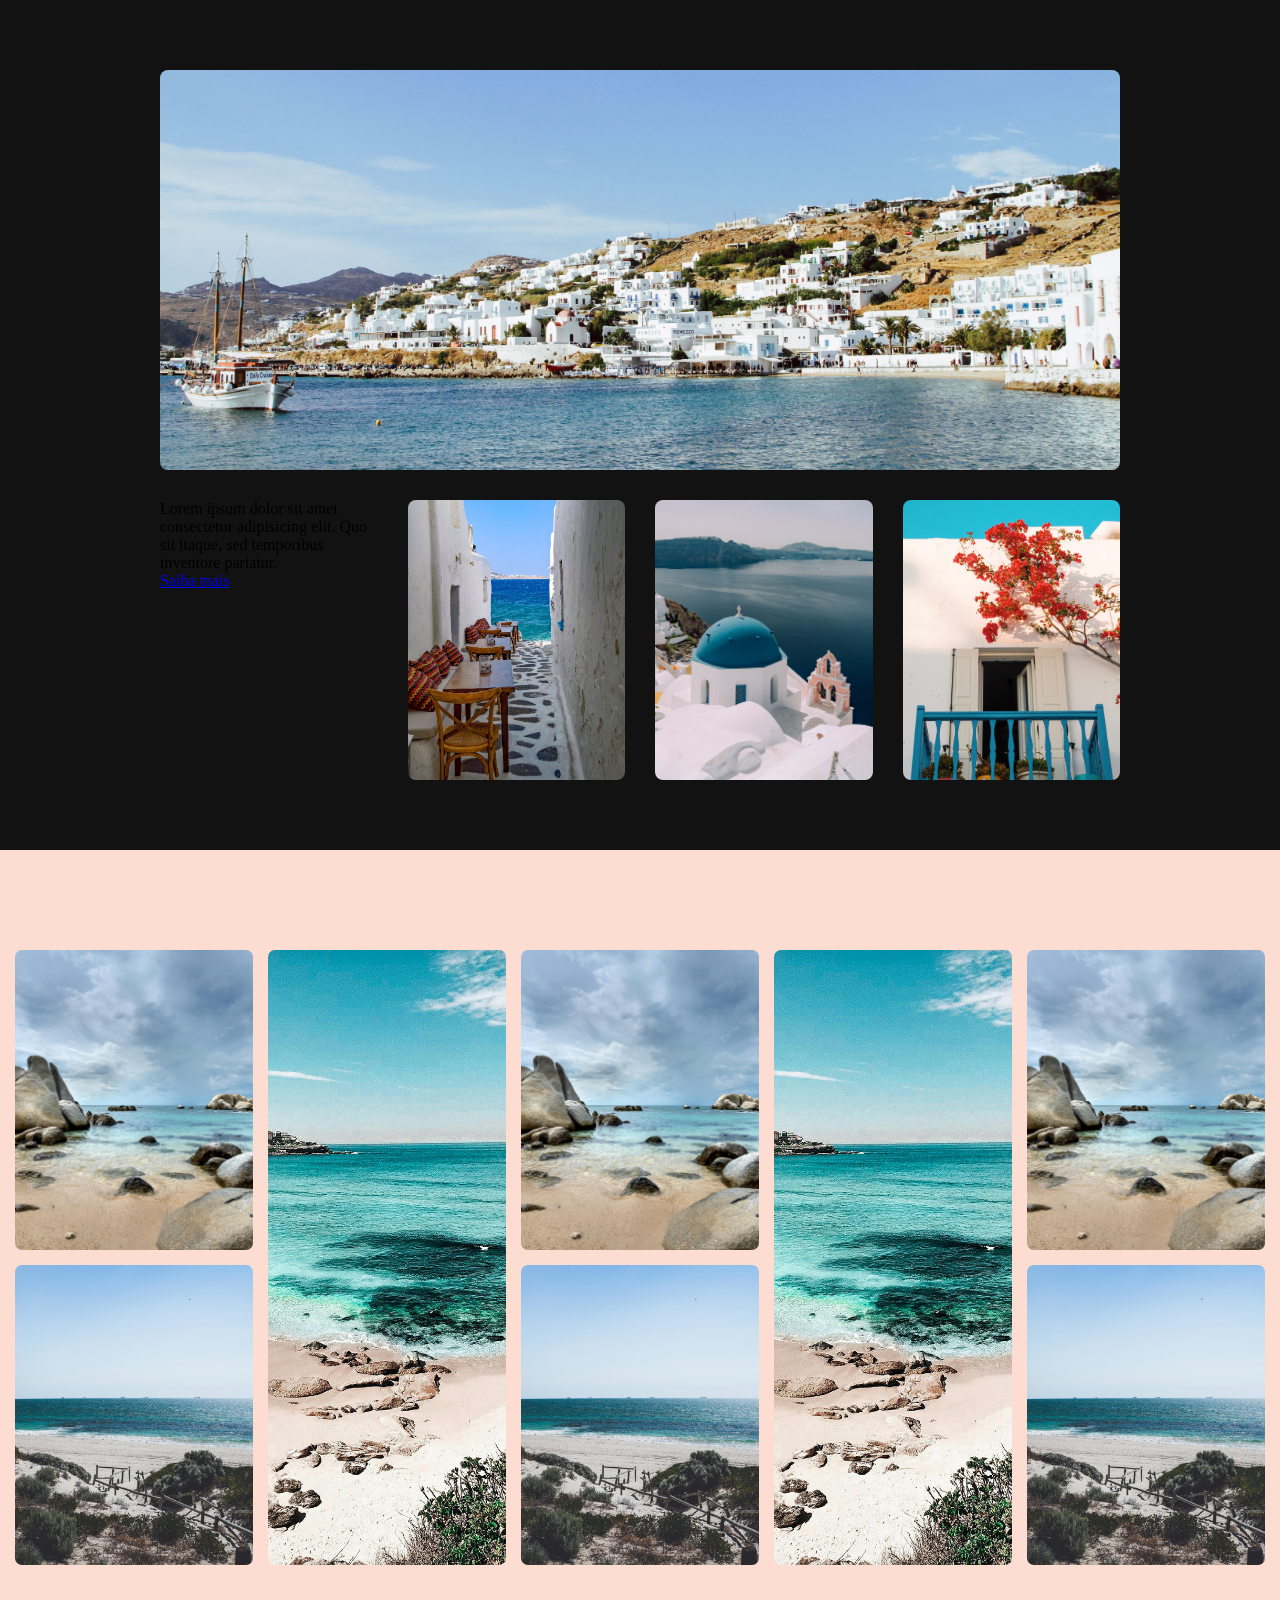
==== index.html @ 22b942a9 "fix: Correção das pastas" ====
<!DOCTYPE html>
<html lang="en">

<head>
    <meta charset="UTF-8">
    <meta name="viewport" content="width=device-width, initial-scale=1.0">
    <link rel="stylesheet" href="style.css">
    <link rel="stylesheet" href="page.css">
    <title>Document</title>
</head>

<body>
    <header class="cabecalho"> </header>

    <section class="container principal">
        <div class="principal__container">
            <img class="principal-1" src="./images/banner/01.jpg" alt="paisagem mar">
            <div class="galeria__texto">
                <p>Lorem ipsum dolor sit amet consectetur adipisicing elit. Quo sit itaque, sed temporibus inventore
                    pariatur.</p>
                <a class="botao" href="#">Saiba mais</a>
            </div>
            <img class="principal-2" src="./images/banner/04.jpg" alt="paisagem praia">
            <img class="principal-3" src="./images/banner/03.jpg" alt="paisagem litoral">
            <img class="principal-4" src="./images/banner/02.jpg" alt="paisagem fachada">
        </div>
    </section>


    <section class="sea">
        <img src="./images/sea/sea-01.jpg" class="img sea-1" alt="Praia com pedras">
        <img src="./images/sea/sea-02.jpg" class="img sea-2" alt="Praia com caminho">
        <img src="./images/sea/sea-03.jpg" class="img sea-3" alt="Praia alta">
        <img src="./images/sea/sea-01.jpg" class="img sea-1" alt="Praia com pedras">
        <img src="./images/sea/sea-02.jpg" class="img sea-2" alt="Praia com caminho">
        <img src="./images/sea/sea-03.jpg" class="img sea-3" alt="Praia alta">
        <img src="./images/sea/sea-01.jpg" class="img sea-1" alt="Praia com pedras">
        <img src="./images/sea/sea-02.jpg" class="img sea-2" alt="Praia com caminho">
    </section>

</body>

</html>
---- style.css ----
@import url('https://fonts.googleapis.com/css2?family=Poppins:ital,wght@0,100;0,200;0,300;0,400;0,500;0,600;0,700;0,800;0,900;1,100;1,200;1,300;1,400;1,500;1,600;1,700;1,800;1,900&display=swap');

:root {
    --fonte-primaria: "Poppins", sans-serif;
    --cor-fundo-principal: #121212;
    --cor-fundo-alternativo: #fff3ef;
    --cor-botao: #b4aaa3;
    --cor-hover: #796c63;
}

* {
    padding: 0;
    margin: 0;
}

.principal-1 { grid-area: a; }
.principal-2 { grid-area: b; }
.principal-3 { grid-area: c; }
.principal-4 { grid-area: d; }
.galeria__texto { grid-area: e; }

.principal__container {
    box-sizing: border-box;
    background-color: var(--cor-fundo-principal);
    display: grid;
    grid-template-columns: repeat(4, 1fr);
    grid-template-rows: 400px 280px;
    padding: 70px 160px;
    gap: 30px;
    grid-template-areas:
    "a a a a"
    "e b c d";

    img {
        width: 100%;
        height: 100%;
        object-fit: cover;
        border-radius: 8px;
    }
}
---- page.css ----
.sea {
    background-color: #fdddd2;
    padding: 100px 15px;
    display: grid;
    gap: 15px;
    grid-template-rows: repeat(2, 300px);
    grid-template-columns: repeat(auto-fit, minmax(200px, 1fr));
}

.sea-1 { grid-row: 1/2; }
.sea-2 { grid-row: 2/3; }
.sea-3 { grid-row: 1/3; }

.sea .img { border-radius: 7px;
    width: 100%;
    height: 100%;
    object-fit: cover;
}
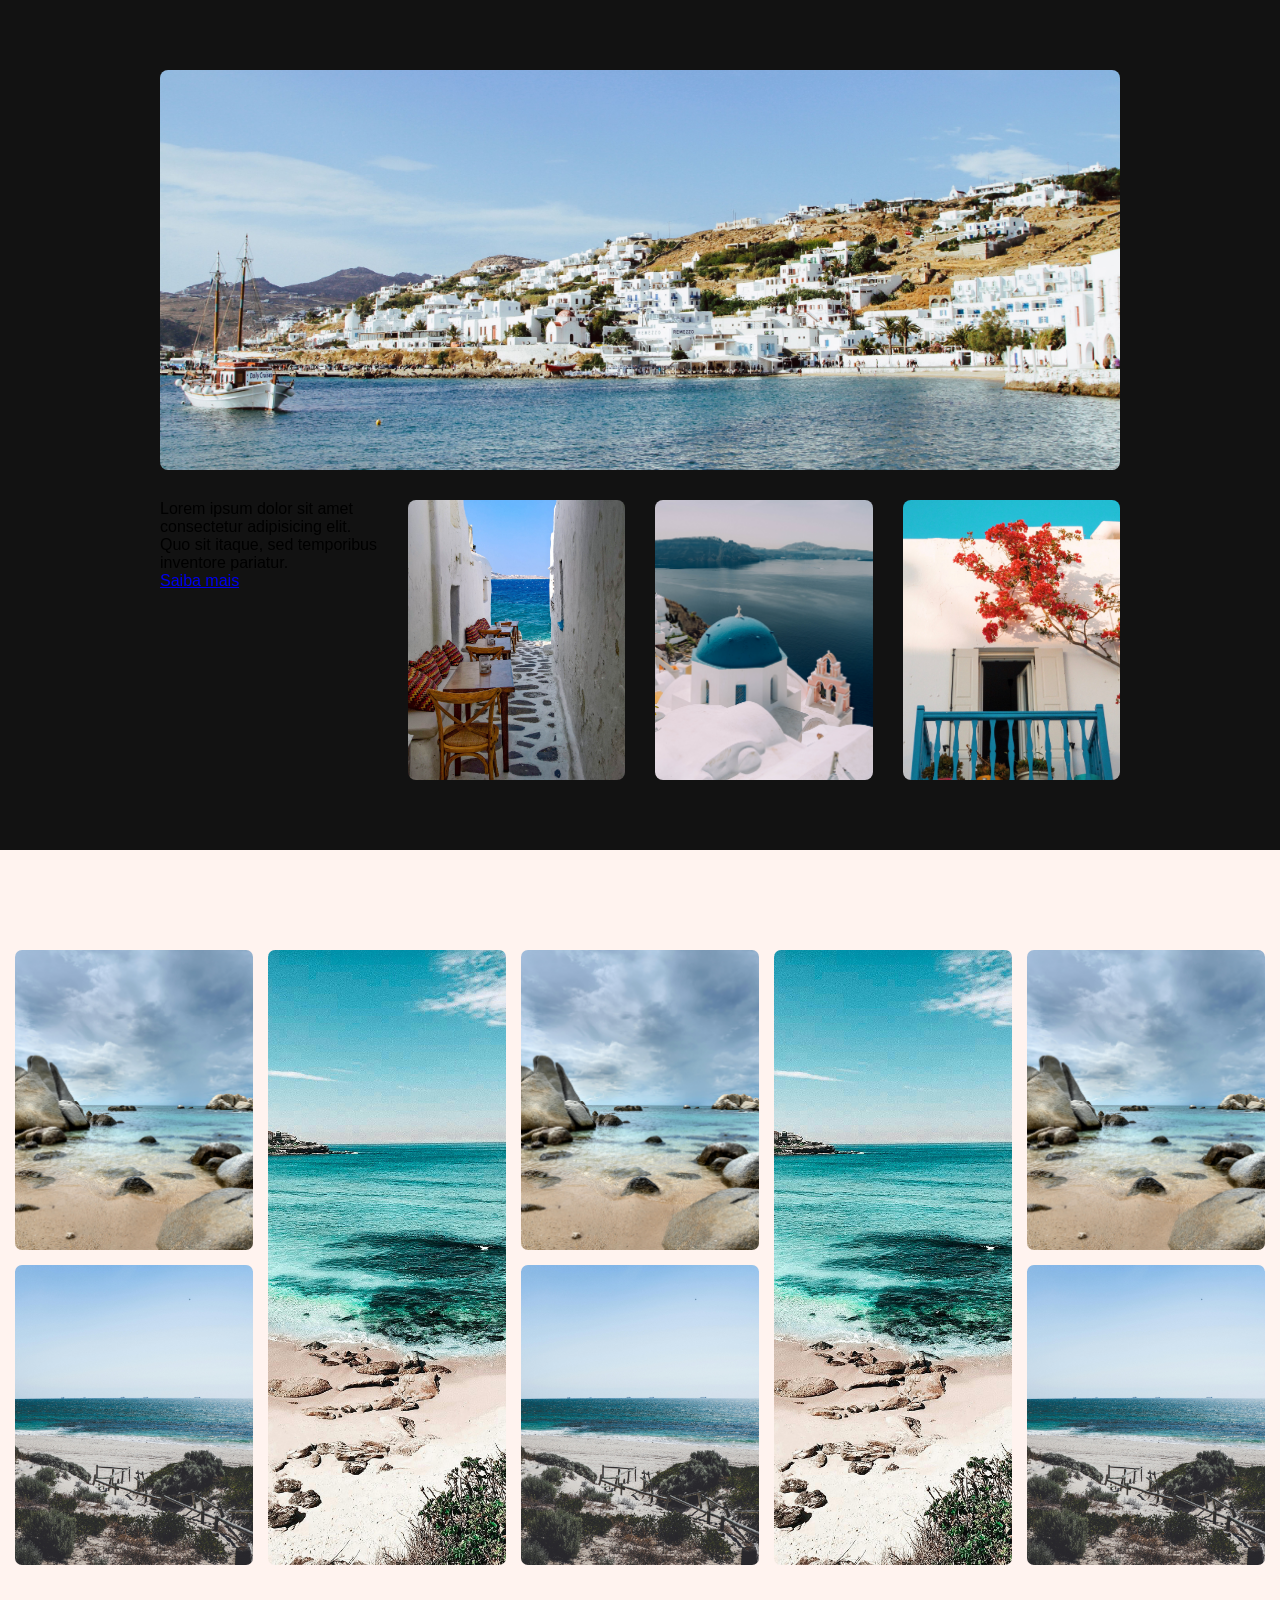
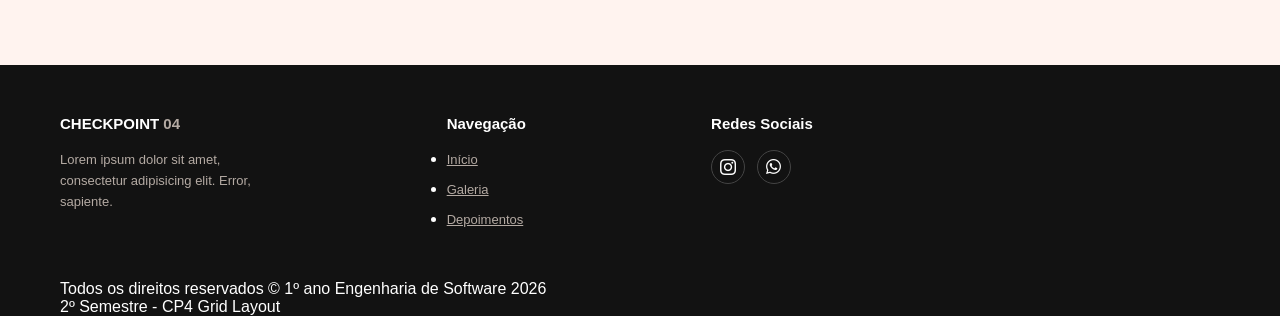
==== commit d278d864: "Commit footer" ====
--- a/index.html
+++ b/index.html
@@ -4,8 +4,9 @@
 <head>
     <meta charset="UTF-8">
     <meta name="viewport" content="width=device-width, initial-scale=1.0">
-    <link rel="stylesheet" href="style.css">
-    <link rel="stylesheet" href="page.css">
+    <link rel="stylesheet" href="./css/style.css">
+    <link rel="stylesheet" href="./css/page.css">
+    <link rel="stylesheet" href="./css/footer.css">
     <title>Document</title>
 </head>
 
@@ -38,6 +39,41 @@
         <img src="./images/sea/sea-02.jpg" class="img sea-2" alt="Praia com caminho">
     </section>
 
+    <footer>
+        <div class="footer-grid">
+            <div class="footer-column">
+                <h3>CHECKPOINT <span>04</span></h3>
+                <p>Lorem ipsum dolor sit amet, consectetur adipisicing elit. Error, sapiente.</p>
+            </div>
+
+            <div class="footer-column">
+                <h4>Navegação</h4>
+                <ul>
+                    <li><a href="#">Início</a></li>
+                    <li><a href="#">Galeria</a></li>
+                    <li><a href="#">Depoimentos</a></li>
+                </ul>
+            </div>
+
+            <div class="footer-column">
+                <h4>Redes Sociais</h4>
+                <div class="icons">
+                    <a href="#" aria-label="Instagram">
+                        <img src="./images/instagram.png" alt="Instagram">
+                    </a>
+                    <a href="#" aria-label="WhatsApp">
+                        <img src="./images/whatsapp.png" alt="WhatsApp">
+                    </a>
+                </div>
+            </div>
+        </div>
+
+        <div class="footer-direitos">
+            <p>Todos os direitos reservados &copy; 1º ano Engenharia de Software 2026</p>
+            <p>2º Semestre - CP4 Grid Layout</p>
+        </div>
+    </footer>
+
 </body>
 
 </html>
--- a/css/style.css
+++ b/css/style.css
@@ -0,0 +1,40 @@
+@import url('https://fonts.googleapis.com/css2?family=Poppins:ital,wght@0,100;0,200;0,300;0,400;0,500;0,600;0,700;0,800;0,900;1,100;1,200;1,300;1,400;1,500;1,600;1,700;1,800;1,900&display=swap');
+
+:root {
+    --fonte-primaria: "Poppins", sans-serif;
+    --cor-fundo-principal: #121212;
+    --cor-fundo-alternativo: #fff3ef;
+    --cor-botao: #b4aaa3;
+    --cor-hover: #796c63;
+}
+
+* {
+    padding: 0;
+    margin: 0;
+}
+
+.principal-1 { grid-area: a; }
+.principal-2 { grid-area: b; }
+.principal-3 { grid-area: c; }
+.principal-4 { grid-area: d; }
+.galeria__texto { grid-area: e; }
+
+.principal__container {
+    box-sizing: border-box;
+    background-color: var(--cor-fundo-principal);
+    display: grid;
+    grid-template-columns: repeat(4, 1fr);
+    grid-template-rows: 400px 280px;
+    padding: 70px 160px;
+    gap: 30px;
+    grid-template-areas:
+    "a a a a"
+    "e b c d";
+
+    img {
+        width: 100%;
+        height: 100%;
+        object-fit: cover;
+        border-radius: 8px;
+    }
+}
--- a/css/page.css
+++ b/css/page.css
@@ -0,0 +1,18 @@
+.sea {
+    background-color: #fff3ef;
+    padding: 100px 15px;
+    display: grid;
+    gap: 15px;
+    grid-template-rows: repeat(2, 300px);
+    grid-template-columns: repeat(auto-fit, minmax(200px, 1fr));
+}
+
+.sea-1 { grid-row: 1/2; }
+.sea-2 { grid-row: 2/3; }
+.sea-3 { grid-row: 1/3; }
+
+.sea .img { border-radius: 7px;
+    width: 100%;
+    height: 100%;
+    object-fit: cover;
+}
--- a/css/footer.css
+++ b/css/footer.css
@@ -0,0 +1,92 @@
+@import url('https://fonts.googleapis.com/css2?family=Poppins:ital,wght@0,100;0,200;0,300;0,400;0,500;0,600;0,700;0,800;0,900;1,100;1,200;1,300;1,400;1,500;1,600;1,700;1,800;1,900&display=swap');
+
+:root {
+    --fonte-primaria: "Poppins", sans-serif;
+    --cor-fundo-principal: #121212;
+    --cor-fundo-alternativo: #fff3ef;
+    --cor-botao: #b4aaa3;
+    --cor-hover: #796c63;
+}
+
+* {
+    margin: 0;
+    padding: 0;
+    box-sizing: border-box;
+    font-family: 'Poppins', 'Arial', sans-serif;
+}
+
+footer {
+    background-color: #121212;
+    color: #ffffff;
+    padding: 50px 60px 0 60px;
+}
+
+.footer-grid {
+    display: grid;
+    grid-template-columns: 1.5fr 1fr 1fr 1fr;
+    gap: 20px;
+    padding-bottom: 40px;
+}
+
+.footer-column h3, .footer-column h4 {
+    font-size: 15px;
+    font-weight: 600;
+    margin-bottom: 18px;
+}
+
+.footer-column h3 span {
+    color: #b4aaa3;
+    font-weight: 600;
+}
+
+.footer-column p {
+    font-size: 13px;
+    line-height: 1.6;
+    color: #b4aaa3;
+    max-width: 220px;
+}
+
+.footer-column ul li {
+    margin-bottom: 12px;
+}
+
+.footer-column ul li a {
+    color: #b4aaa3;
+    font-size: 13px;
+    transition: color 0.2s ease;
+}
+
+.footer-column ul li a:hover {
+    color: #ffffff;
+}
+
+.footer-column .contato-info {
+    font-size: 13px;
+    color: #b4aaa3;
+    line-height: 1.8;
+}
+
+.icons {
+    display: flex;
+    gap: 12px;
+}
+
+.icons a {
+    width: 34px;
+    height: 34px;
+    border-radius: 50%;
+    border: 1px solid #444;
+    display: flex;
+    align-items: center;
+    justify-content: center;
+}
+
+.icons a:hover {
+    border-color: #b4aaa3;
+    background-color: rgba(201, 154, 108, 0.1);
+}
+
+.icons img {
+    width: 16px;
+    height: 16px;
+}
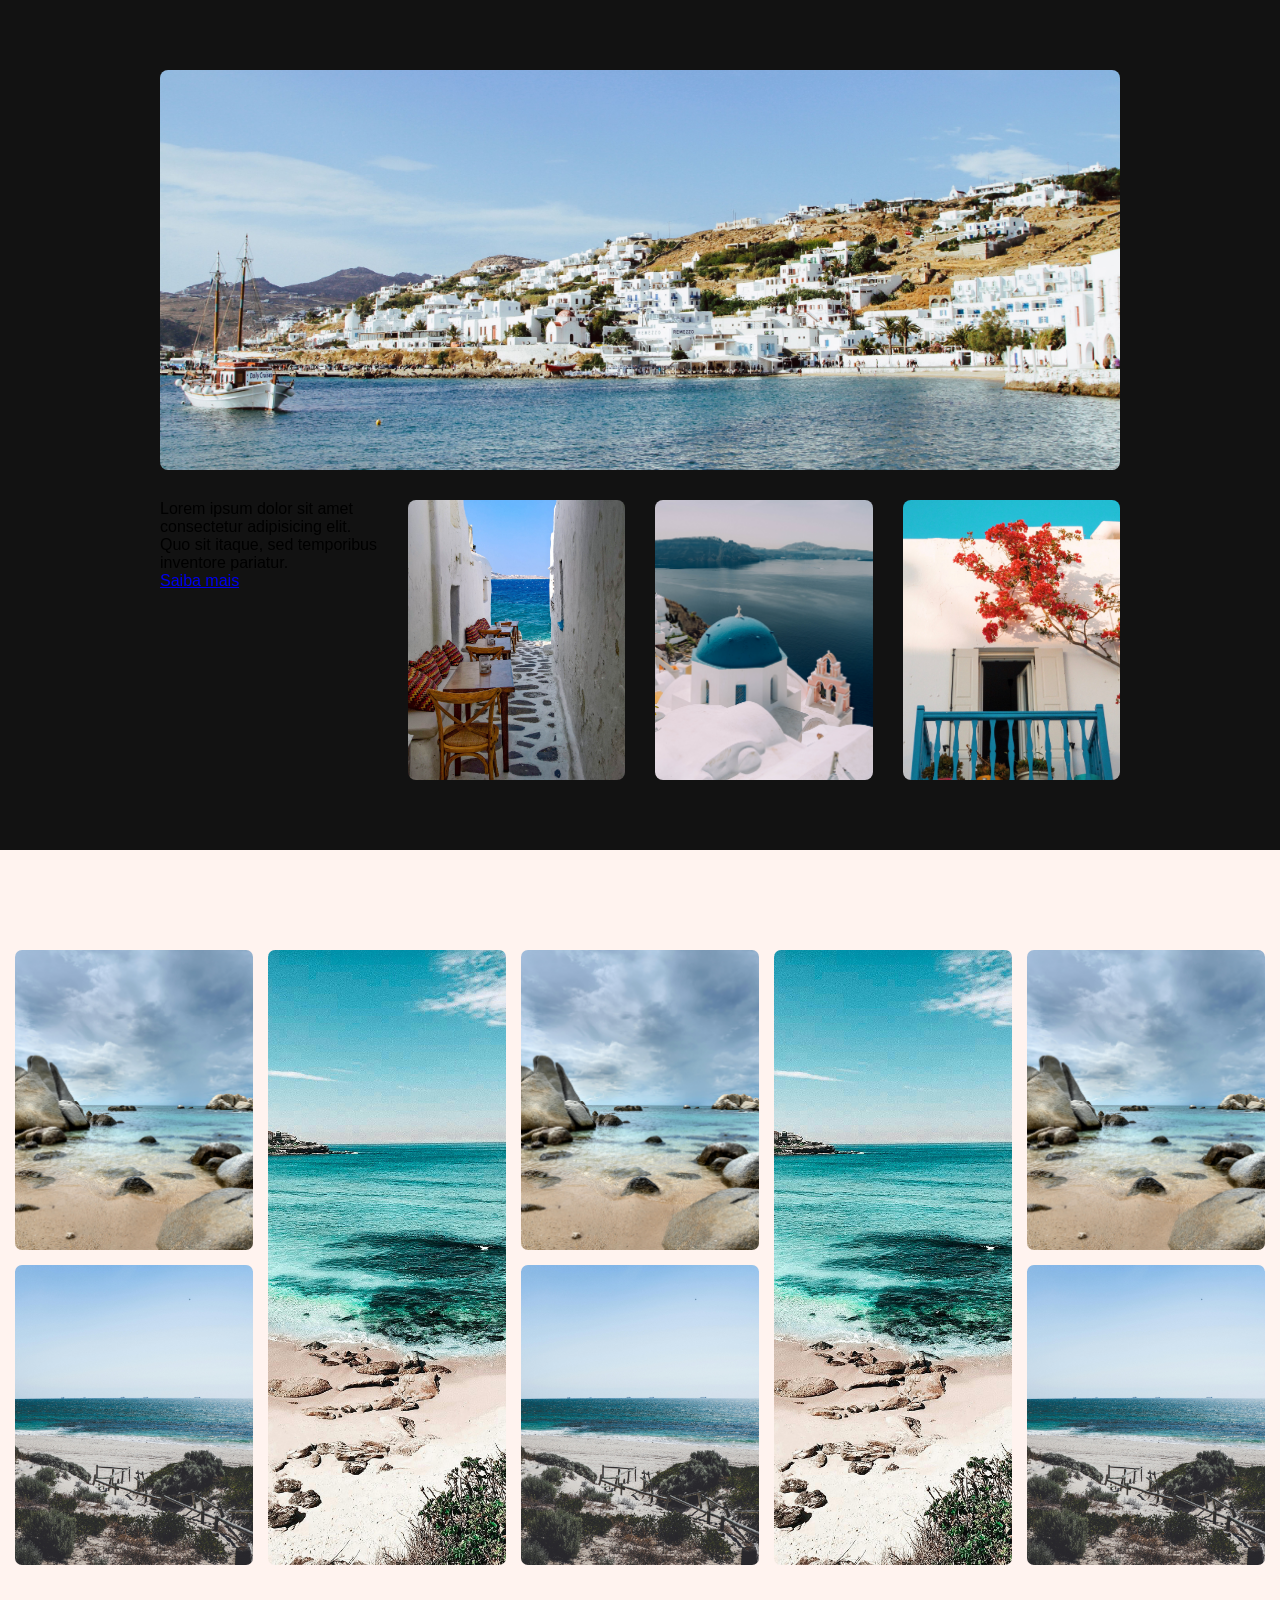
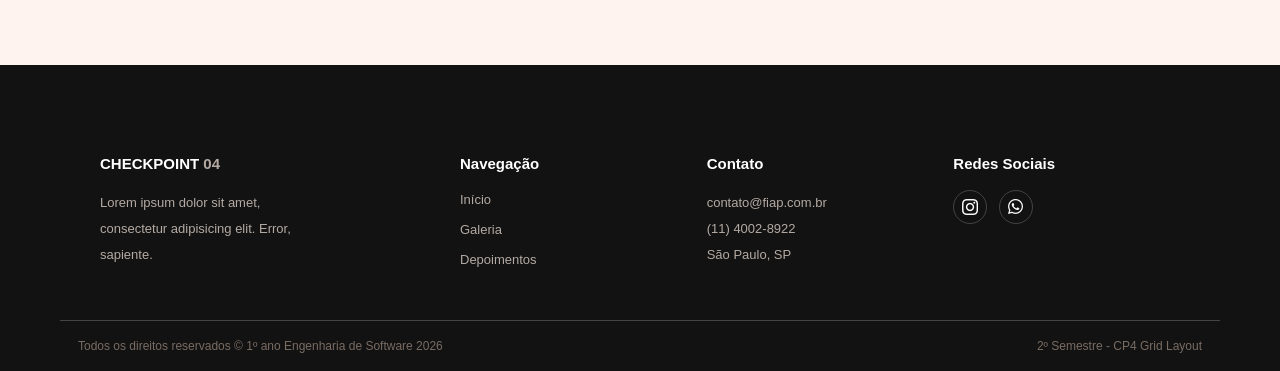
==== commit d799c7a1: "Finalização do Footer" ====
--- a/index.html
+++ b/index.html
@@ -56,6 +56,15 @@
             </div>
 
             <div class="footer-column">
+                <h4>Contato</h4>
+                <div class="contato-info">
+                    <p>contato@fiap.com.br</p>
+                    <p>(11) 4002-8922</p>
+                    <p>São Paulo, SP</p>
+                </div>
+            </div>
+
+            <div class="footer-column">
                 <h4>Redes Sociais</h4>
                 <div class="icons">
                     <a href="#" aria-label="Instagram">
--- a/css/footer.css
+++ b/css/footer.css
@@ -24,8 +24,11 @@
 .footer-grid {
     display: grid;
     grid-template-columns: 1.5fr 1fr 1fr 1fr;
+    justify-content: space-between;
+    max-width: 1400px;
+    margin: 0 auto;
     gap: 20px;
-    padding-bottom: 40px;
+    padding: 40px;
 }
 
 .footer-column h3, .footer-column h4 {
@@ -41,9 +44,13 @@
 
 .footer-column p {
     font-size: 13px;
-    line-height: 1.6;
+    line-height: 2;
     color: #b4aaa3;
     max-width: 220px;
+}
+
+.footer-column ul {
+    list-style: none;
 }
 
 .footer-column ul li {
@@ -54,6 +61,7 @@
     color: #b4aaa3;
     font-size: 13px;
     transition: color 0.2s ease;
+    text-decoration: none;
 }
 
 .footer-column ul li a:hover {
@@ -89,4 +97,34 @@
 .icons img {
     width: 16px;
     height: 16px;
+}
+
+.footer-direitos {
+    border-top: 1px solid #444;
+    padding: 18px;
+    display: flex;
+    justify-content: space-between;
+    max-width: 1400px;
+    margin: 0 auto;
+    align-items: center;
+    font-size: 12px;
+    color: #796c63;
+}
+
+@media (max-width: 600px) {
+    .footer-grid {
+    grid-template-columns: 1fr 1fr;
+    row-gap: 30px;
+    }
+
+    .footer-direitos {
+        flex-direction: column;
+        gap: 8px;
+        text-align: center;
+    }
+
+    .footer-column ul {
+        list-style: none;
+    }
+
 }
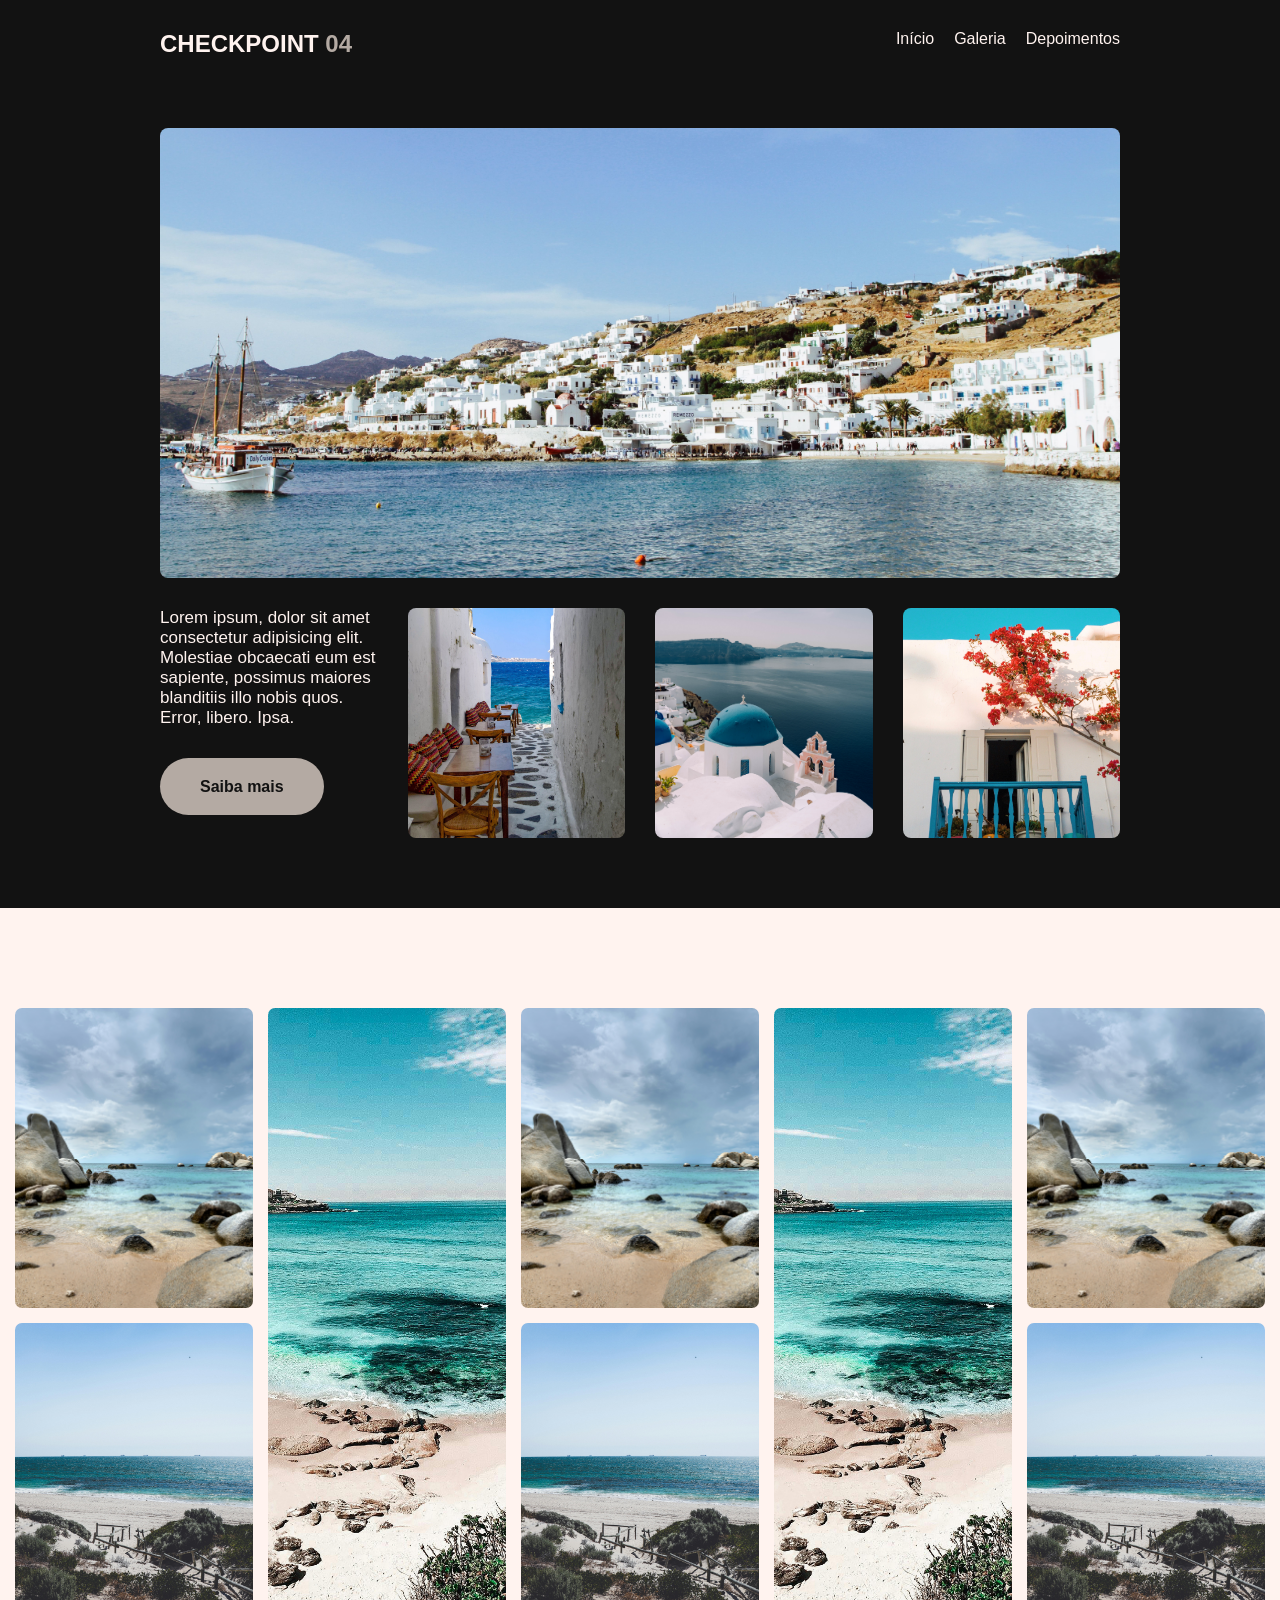
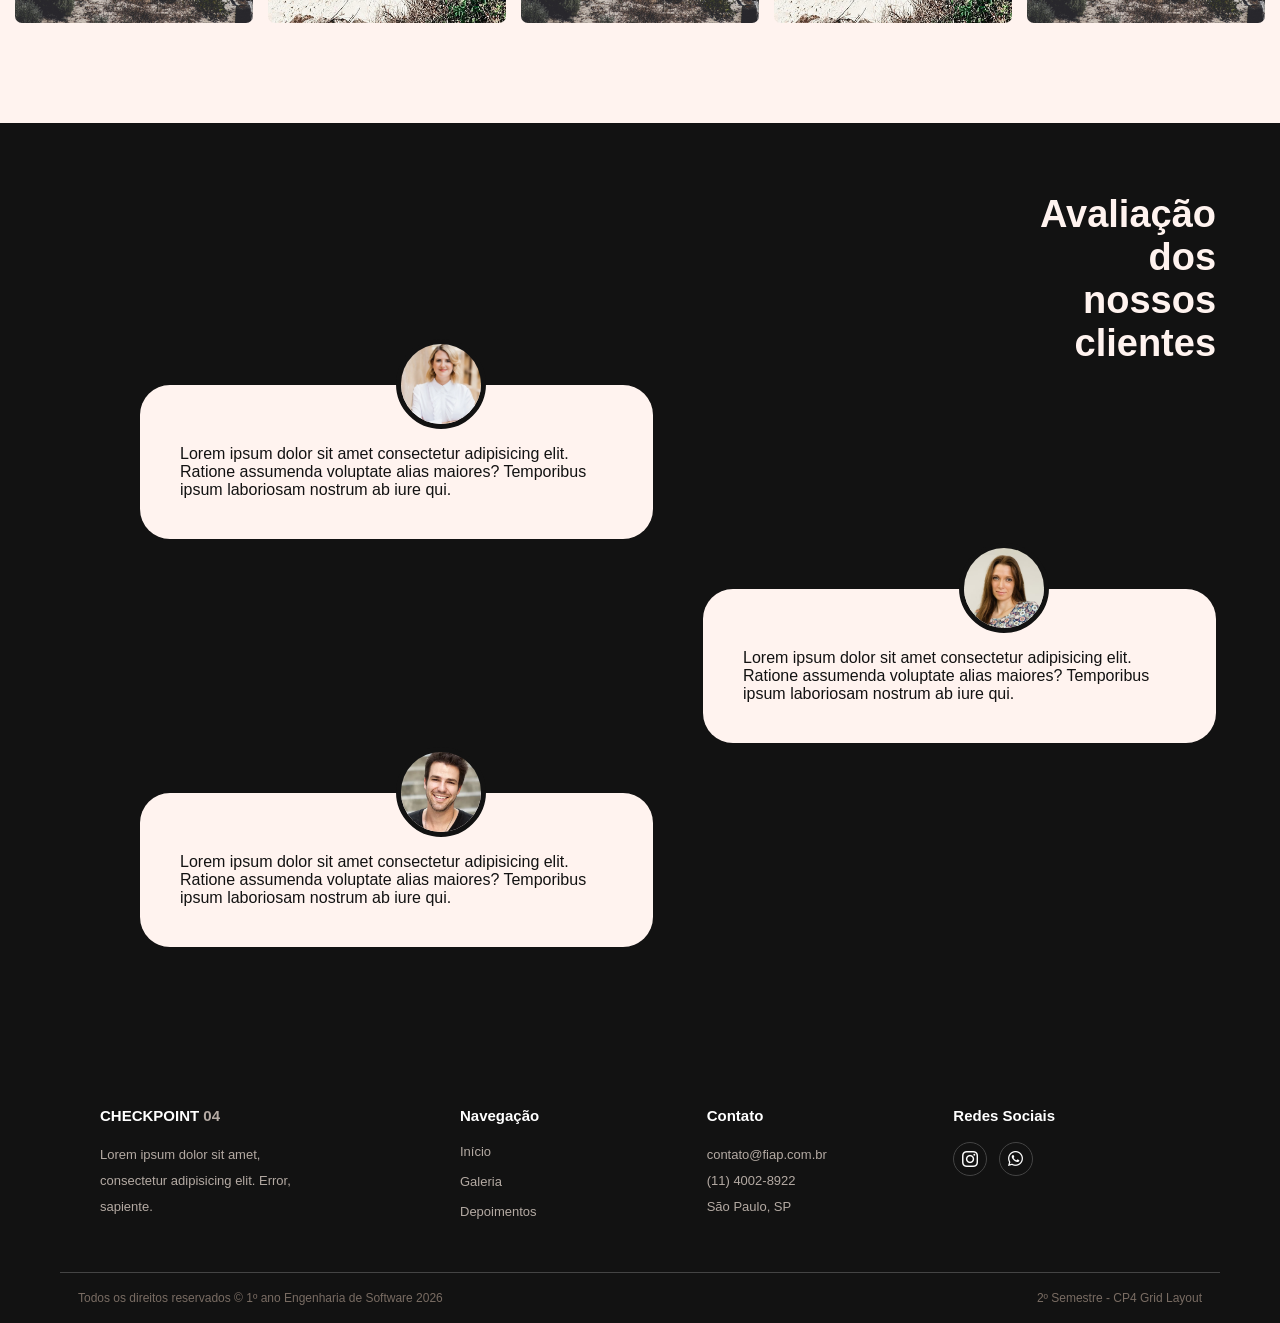
==== commit 458b830f: "Feat: Desenvolvimento da página de avaliação" ====
--- a/index.html
+++ b/index.html
@@ -11,14 +11,20 @@
 </head>
 
 <body>
-    <header class="cabecalho"> </header>
+    <header class="cabecalho">
+        <h2>CHECKPOINT <span>04</span></h2>
+        <div class="cabecalho__link">
+            <a href="#">Início</a>
+            <a href="#">Galeria</a>
+            <a href="#">Depoimentos</a>
+        </div>
+    </header>
 
     <section class="container principal">
         <div class="principal__container">
             <img class="principal-1" src="./images/banner/01.jpg" alt="paisagem mar">
             <div class="galeria__texto">
-                <p>Lorem ipsum dolor sit amet consectetur adipisicing elit. Quo sit itaque, sed temporibus inventore
-                    pariatur.</p>
+                <p>Lorem ipsum, dolor sit amet consectetur adipisicing elit. Molestiae obcaecati eum est sapiente, possimus maiores blanditiis illo nobis quos. Error, libero. Ipsa.</p>
                 <a class="botao" href="#">Saiba mais</a>
             </div>
             <img class="principal-2" src="./images/banner/04.jpg" alt="paisagem praia">
@@ -26,7 +32,6 @@
             <img class="principal-4" src="./images/banner/02.jpg" alt="paisagem fachada">
         </div>
     </section>
-
 
     <section class="sea">
         <img src="./images/sea/sea-01.jpg" class="img sea-1" alt="Praia com pedras">
@@ -37,6 +42,24 @@
         <img src="./images/sea/sea-03.jpg" class="img sea-3" alt="Praia alta">
         <img src="./images/sea/sea-01.jpg" class="img sea-1" alt="Praia com pedras">
         <img src="./images/sea/sea-02.jpg" class="img sea-2" alt="Praia com caminho">
+    </section>
+
+    <section class="container-avaliacao" >
+        <h2 class="avaliacao-texto">Avaliação dos nossos clientes</h2>
+        <div class="avaliacao-cards">
+            <div class="avaliacao-1 card">
+                <div class="imagem-perfil"><img class="avatar avatar1" src="./images/users/01.jpg" alt="Imagem de perfil"></div>
+                <p>Lorem ipsum dolor sit amet consectetur adipisicing elit. Ratione assumenda voluptate alias maiores? Temporibus ipsum laboriosam nostrum ab iure qui.</p>
+            </div>
+            <div class="avaliacao-2 card">
+                <div class="imagem-perfil"><img class="avatar" src="./images/users/02.jpg" alt="Imagem de perfil"></div>
+                <p>Lorem ipsum dolor sit amet consectetur adipisicing elit. Ratione assumenda voluptate alias maiores? Temporibus ipsum laboriosam nostrum ab iure qui.</p>
+            </div>
+            <div class="avaliacao-3 card">
+                <div class="imagem-perfil"><img class="avatar" src="./images/users/03.jpg" alt="Imagem de perfil"></div>
+                <p>Lorem ipsum dolor sit amet consectetur adipisicing elit. Ratione assumenda voluptate alias maiores? Temporibus ipsum laboriosam nostrum ab iure qui.</p>
+            </div>
+        </div>
     </section>
 
     <footer>
--- a/css/style.css
+++ b/css/style.css
@@ -11,7 +11,39 @@
 * {
     padding: 0;
     margin: 0;
+    font-family: var(--fonte-primaria);
 }
+
+.cabecalho {
+    box-sizing: border-box;
+    background-color: var(--cor-fundo-principal);
+    display: flex;
+    justify-content: space-between;
+    padding: 30px 160px 0;
+
+    h2{
+        color: var(--cor-fundo-alternativo);
+    }
+
+    span {
+        color: var(--cor-botao);
+    }
+
+    .cabecalho__link {
+        display: flex;
+        gap: 20px;
+    }
+
+    a {
+        text-decoration: none;
+        color: var(--cor-fundo-alternativo);
+    }
+
+    a:hover {
+        color: var(--cor-hover);
+    }
+}
+
 
 .principal-1 { grid-area: a; }
 .principal-2 { grid-area: b; }
@@ -24,7 +56,7 @@
     background-color: var(--cor-fundo-principal);
     display: grid;
     grid-template-columns: repeat(4, 1fr);
-    grid-template-rows: 400px 280px;
+    grid-template-rows: 450px 230px;
     padding: 70px 160px;
     gap: 30px;
     grid-template-areas:
@@ -37,4 +69,96 @@
         object-fit: cover;
         border-radius: 8px;
     }
+
+    p {
+        font-size: 17px;
+        color: var(--cor-fundo-alternativo);
+        font-family: var(--fonte-primaria);
+        font-weight: 400;
+        margin-bottom: 50px;
+    }
+
+    a {
+        text-decoration: none;
+        font-family: var(--fonte-primaria);
+        font-weight: 600;
+        color: var(--cor-fundo-principal);
+        padding: 20px 40px;
+        background-color: var(--cor-botao);
+        border-radius: 30px;
+    }
+
+    a:hover {
+        background-color: var(--cor-hover);
+        color: var(--cor-fundo-alternativo);
+    }
+}
+
+
+
+.container-avaliacao {
+    box-sizing: border-box;
+    background-color: var(--cor-fundo-principal);
+    display: grid;
+    padding: 70px 140px ;
+
+    h2 {
+        color: var(--cor-fundo-alternativo);
+        font-size: 38px;
+        text-align: end;
+        margin-left: 900px;
+        margin-bottom: 20px;
+    }
+
+    .avaliacao-1 {grid-area: a;}
+    .avaliacao-2 {grid-area: b;}
+    .avaliacao-3 {grid-area: c;}
+
+    .avaliacao-cards {
+      display: grid;
+      grid-template-columns: repeat(2, 1fr);
+      gap: 50px;
+      align-items: start;
+      grid-template-areas: 
+      "a ."
+      ". b"
+      "c .";
+
+    }
+
+    .card {
+        background-color: var(--cor-fundo-alternativo);
+        padding: 40px;
+        border-radius: 30px;
+        position: relative;
+    }
+
+    .card p {
+        color: var(--cor-fundo-principal);
+        padding-top: 20px;
+    }
+
+    .imagem-perfil {
+        position: absolute;
+        overflow: hidden;
+        border-radius: 50%;
+        top: -30%;
+        transform: translateY(-50%);
+        transform: translatex(240%);
+        width: 90px;
+        height: 90px;
+        border: var(--cor-fundo-principal) solid 5px;
+    }
+
+    .avatar {
+        width: 100%;
+        height: 100%;
+        object-fit: cover;
+    }
+
+    .avatar1 {
+        width: 100%;
+        height: 130%;
+        object-fit: cover;
+    }
 }
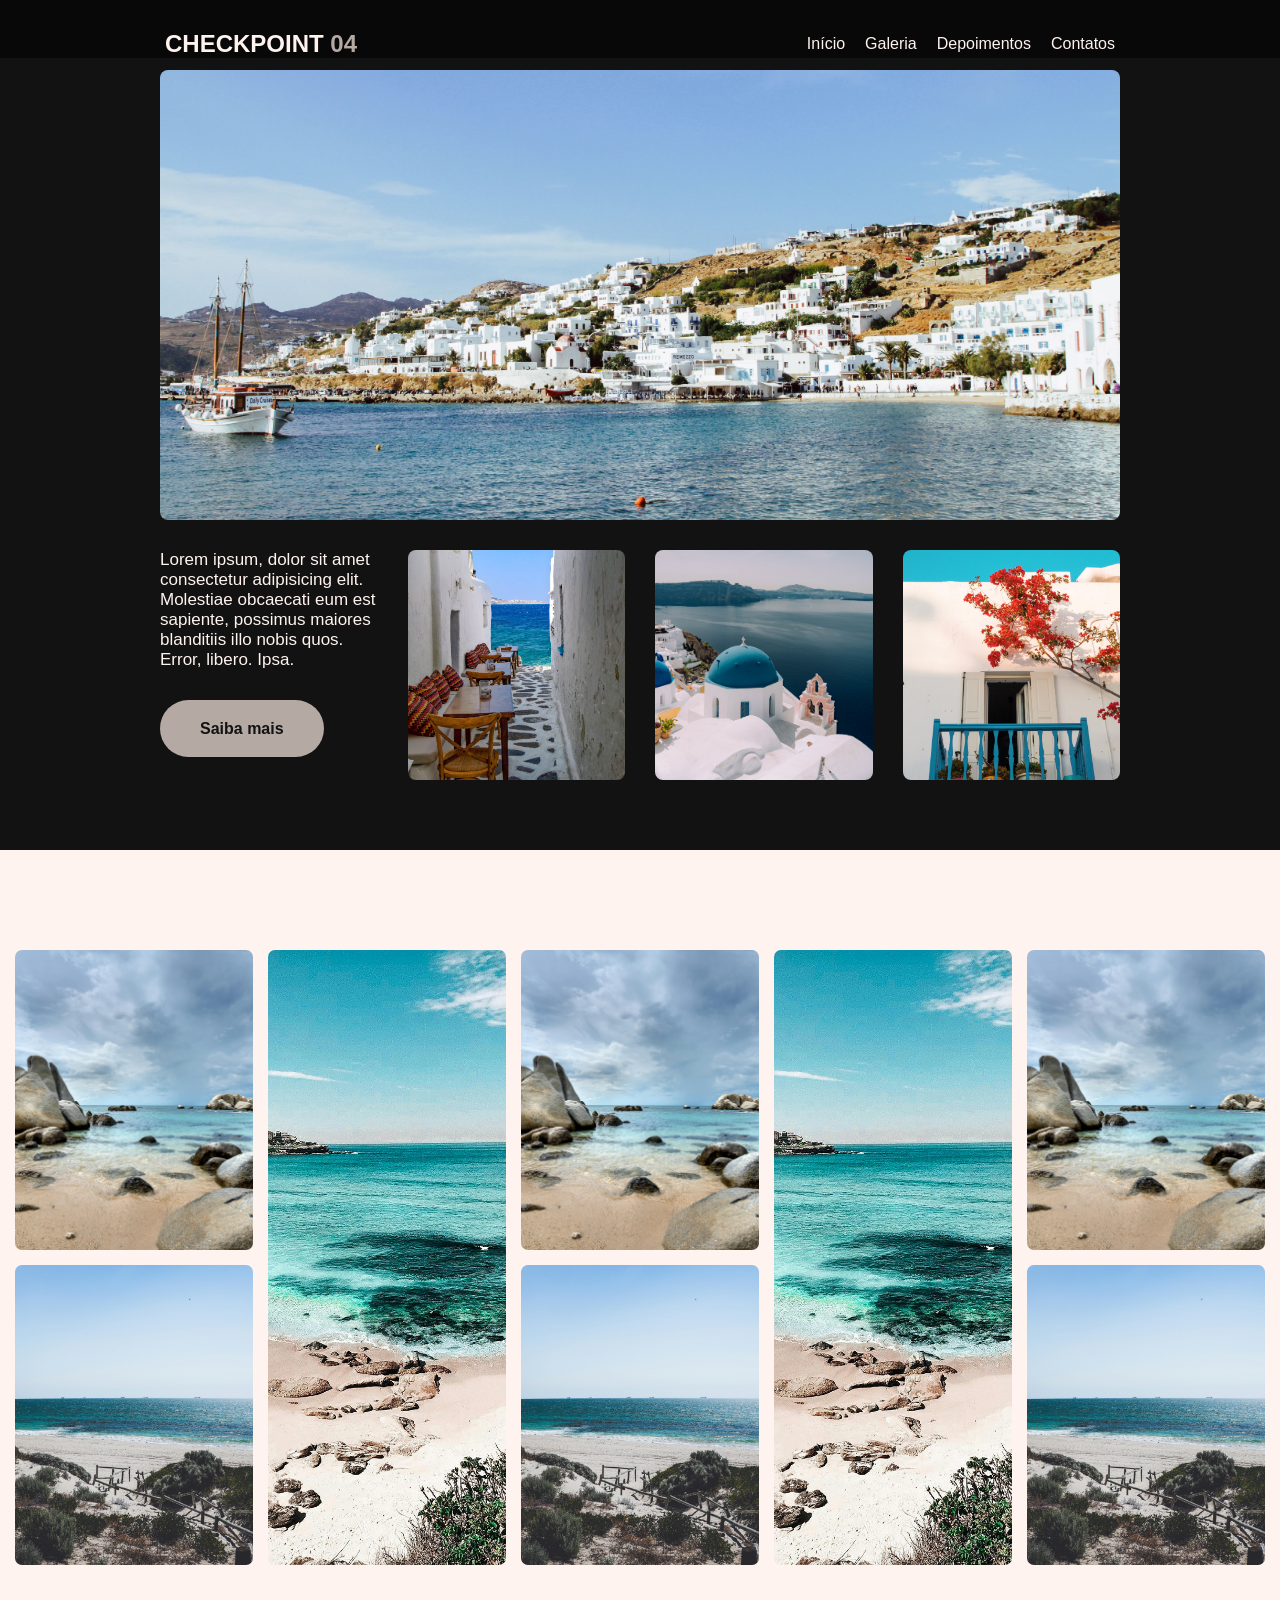
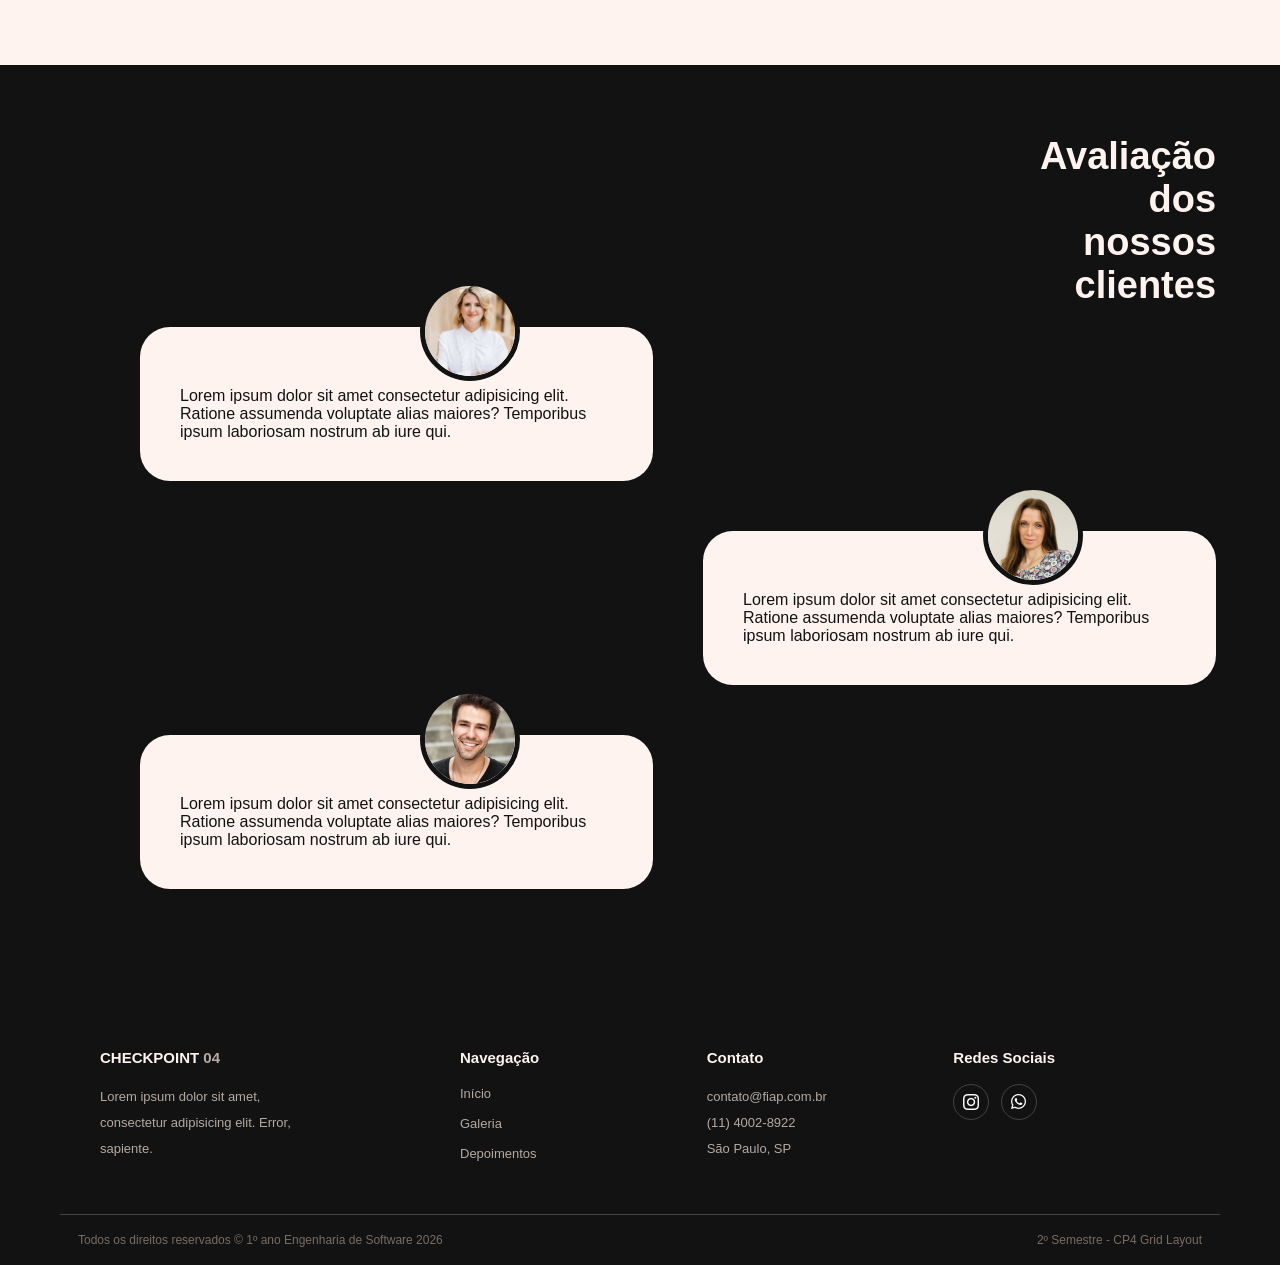
==== commit 47e02541: "feat: Desenvolvimento da responsividade" ====
--- a/index.html
+++ b/index.html
@@ -1,12 +1,10 @@
 <!DOCTYPE html>
-<html lang="en">
+<html lang="pt-br">
 
 <head>
     <meta charset="UTF-8">
     <meta name="viewport" content="width=device-width, initial-scale=1.0">
     <link rel="stylesheet" href="./css/style.css">
-    <link rel="stylesheet" href="./css/page.css">
-    <link rel="stylesheet" href="./css/footer.css">
     <title>Document</title>
 </head>
 
@@ -14,14 +12,15 @@
     <header class="cabecalho">
         <h2>CHECKPOINT <span>04</span></h2>
         <div class="cabecalho__link">
-            <a href="#">Início</a>
-            <a href="#">Galeria</a>
-            <a href="#">Depoimentos</a>
+            <a href="#principal">Início</a>
+            <a href="#galeria">Galeria</a>
+            <a href="#avaliacao">Depoimentos</a>
+            <a href="#rodape">Contatos</a>
         </div>
     </header>
 
-    <section class="container principal">
-        <div class="principal__container">
+    <section id="principal" class="container-principal">
+        <div class="principal-conteudo">
             <img class="principal-1" src="./images/banner/01.jpg" alt="paisagem mar">
             <div class="galeria__texto">
                 <p>Lorem ipsum, dolor sit amet consectetur adipisicing elit. Molestiae obcaecati eum est sapiente, possimus maiores blanditiis illo nobis quos. Error, libero. Ipsa.</p>
@@ -33,18 +32,18 @@
         </div>
     </section>
 
-    <section class="sea">
+    <section id="galeria" class="sea">
         <img src="./images/sea/sea-01.jpg" class="img sea-1" alt="Praia com pedras">
         <img src="./images/sea/sea-02.jpg" class="img sea-2" alt="Praia com caminho">
         <img src="./images/sea/sea-03.jpg" class="img sea-3" alt="Praia alta">
-        <img src="./images/sea/sea-01.jpg" class="img sea-1" alt="Praia com pedras">
-        <img src="./images/sea/sea-02.jpg" class="img sea-2" alt="Praia com caminho">
-        <img src="./images/sea/sea-03.jpg" class="img sea-3" alt="Praia alta">
+        <img src="./images/sea/sea-01.jpg" class="img sea-1 se-1" alt="Praia com pedras">
+        <img src="./images/sea/sea-02.jpg" class="img sea-2 se-2" alt="Praia com caminho">
+        <img src="./images/sea/sea-03.jpg" class="img sea-3 se-3" alt="Praia alta">
         <img src="./images/sea/sea-01.jpg" class="img sea-1" alt="Praia com pedras">
         <img src="./images/sea/sea-02.jpg" class="img sea-2" alt="Praia com caminho">
     </section>
 
-    <section class="container-avaliacao" >
+    <section id="avaliacao" class="container-avaliacao" >
         <h2 class="avaliacao-texto">Avaliação dos nossos clientes</h2>
         <div class="avaliacao-cards">
             <div class="avaliacao-1 card">
@@ -62,14 +61,14 @@
         </div>
     </section>
 
-    <footer>
+    <footer id="rodape" class="rodape">
         <div class="footer-grid">
-            <div class="footer-column">
+            <div class="footer-column footer-conteudo">
                 <h3>CHECKPOINT <span>04</span></h3>
                 <p>Lorem ipsum dolor sit amet, consectetur adipisicing elit. Error, sapiente.</p>
             </div>
 
-            <div class="footer-column">
+            <div class="footer-column footer-navegacao">
                 <h4>Navegação</h4>
                 <ul>
                     <li><a href="#">Início</a></li>
@@ -78,7 +77,7 @@
                 </ul>
             </div>
 
-            <div class="footer-column">
+            <div class="footer-column footer-contato">
                 <h4>Contato</h4>
                 <div class="contato-info">
                     <p>contato@fiap.com.br</p>
@@ -87,7 +86,7 @@
                 </div>
             </div>
 
-            <div class="footer-column">
+            <div class="footer-column footer-redes-sociais">
                 <h4>Redes Sociais</h4>
                 <div class="icons">
                     <a href="#" aria-label="Instagram">
@@ -101,8 +100,8 @@
         </div>
 
         <div class="footer-direitos">
-            <p>Todos os direitos reservados &copy; 1º ano Engenharia de Software 2026</p>
-            <p>2º Semestre - CP4 Grid Layout</p>
+            <p class="direitos">Todos os direitos reservados &copy; <span>1º ano Engenharia de Software 2026</span></p>
+            <p class="Semestre">2º Semestre - CP4 Grid Layout</p>
         </div>
     </footer>
 
--- a/css/style.css
+++ b/css/style.css
@@ -14,15 +14,32 @@
     font-family: var(--fonte-primaria);
 }
 
+html {
+    scroll-behavior: smooth;
+}
+
+body {
+    background-color: var(--cor-fundo-principal);
+}
+
 .cabecalho {
+    position: fixed;
+    width: 100%;
+    top: 0;
+    z-index: 1000;
     box-sizing: border-box;
     background-color: var(--cor-fundo-principal);
     display: flex;
     justify-content: space-between;
-    padding: 30px 160px 0;
+    align-items: center;
+    padding: 30px 165px 0;
+    background-color: rgba(5, 4, 4, 0.627);
+
+    
 
     h2{
         color: var(--cor-fundo-alternativo);
+
     }
 
     span {
@@ -44,30 +61,31 @@
     }
 }
 
-
-.principal-1 { grid-area: a; }
-.principal-2 { grid-area: b; }
-.principal-3 { grid-area: c; }
-.principal-4 { grid-area: d; }
-.galeria__texto { grid-area: e; }
-
-.principal__container {
-    box-sizing: border-box;
-    background-color: var(--cor-fundo-principal);
-    display: grid;
-    grid-template-columns: repeat(4, 1fr);
-    grid-template-rows: 450px 230px;
-    padding: 70px 160px;
-    gap: 30px;
-    grid-template-areas:
-    "a a a a"
-    "e b c d";
+.container-principal {
+    .principal-1 { grid-area: a; }
+    .principal-2 { grid-area: b; }
+    .principal-3 { grid-area: c; }
+    .principal-4 { grid-area: d; }
+    .galeria__texto { grid-area: e; }
+
+    .principal-conteudo {
+        box-sizing: border-box;
+        background-color: var(--cor-fundo-principal);
+        display: grid;
+        grid-template-columns: repeat(4, 1fr);
+        grid-template-rows: 450px 230px;
+        padding: 70px 160px;
+        gap: 30px;
+        grid-template-areas:
+        "a a a a"
+        "e b c d";  
+    }
 
     img {
-        width: 100%;
-        height: 100%;
-        object-fit: cover;
-        border-radius: 8px;
+            width: 100%;
+            height: 100%;
+            object-fit: cover;
+            border-radius: 8px;
     }
 
     p {
@@ -94,7 +112,24 @@
     }
 }
 
-
+.sea {
+    background-color: var(--cor-fundo-alternativo);
+    padding: 100px 15px;
+    display: grid;
+    gap: 15px;
+    grid-template-rows: repeat(2, 300px);
+    grid-template-columns: repeat(auto-fit, minmax(200px, 1fr));
+
+    .sea-1 { grid-row: 1/2; }
+    .sea-2 { grid-row: 2/3; }
+    .sea-3 { grid-row: 1/3; }
+
+    .img { border-radius: 7px;
+        width: 100%;
+        height: 100%;
+        object-fit: cover;
+    }
+}
 
 .container-avaliacao {
     box-sizing: border-box;
@@ -161,4 +196,228 @@
         height: 130%;
         object-fit: cover;
     }
+}
+
+.rodape {
+    background-color: var(--cor-fundo-principal);
+    color: var(--cor-fundo-alternativo);
+    padding: 50px 60px 0 60px;
+
+    .footer-grid {
+    display: grid;
+    grid-template-columns: 1.5fr 1fr 1fr 1fr;
+    justify-content: space-between;
+    max-width: 1400px;
+    margin: 0 auto;
+    gap: 20px;
+    padding: 40px;
+    }
+
+    .footer-column h3, .footer-column h4 {
+        font-size: 15px;
+        font-weight: 600;
+        margin-bottom: 18px;
+    }
+
+    .footer-column h3 span {
+        color: #b4aaa3;
+        font-weight: 600;
+    }
+
+    .footer-column p {
+        font-size: 13px;
+        line-height: 2;
+        color: #b4aaa3;
+        max-width: 220px;
+    }
+
+    .footer-column ul {
+        list-style: none;
+    }
+
+    .footer-column ul li {
+        margin-bottom: 12px;
+    }
+
+    .footer-column ul li a {
+        color: #b4aaa3;
+        font-size: 13px;
+        transition: color 0.2s ease;
+        text-decoration: none;
+    }
+
+    .footer-column ul li a:hover {
+        color: #ffffff;
+    }
+
+    .footer-column .contato-info {
+        font-size: 13px;
+        color: #b4aaa3;
+        line-height: 1.8;
+    }
+
+    .icons {
+        display: flex;
+        gap: 12px;
+    }
+
+    .icons a {
+        width: 34px;
+        height: 34px;
+        border-radius: 50%;
+        border: 1px solid #444;
+        display: flex;
+        align-items: center;
+        justify-content: center;
+    }
+
+    .icons a:hover {
+        border-color: #b4aaa3;
+        background-color: rgba(201, 154, 108, 0.1);
+    }
+
+    .icons img {
+        width: 16px;
+        height: 16px;
+    }
+
+    .footer-direitos {
+        border-top: 1px solid #444;
+        padding: 18px;
+        display: flex;
+        justify-content: space-between;
+        max-width: 1400px;
+        margin: 0 auto;
+        align-items: center;
+        font-size: 12px;
+        color: #796c63;
+    }
+}
+
+
+/* Responsividade */
+@media (max-width: 600px) {
+    .cabecalho {
+        padding: 10px;
+
+        .cabecalho__link {
+            display: none;
+        }
+    }
+
+    .container-principal {
+        .principal-conteudo{
+            grid-template-columns: repeat(3, 1fr);
+            grid-template-rows: 200px 180px 100px;
+            padding: 10px 20px;
+            grid-template-areas:
+            "a a a"
+            "e e e"
+            "b c d";
+        }
+    }
+
+    .sea {
+        .sea-1 { grid-area: a; }
+        .sea-2 { grid-area: b; }
+        .sea-3 { grid-area: c; }
+        .se-1 { grid-area: d; }
+        .se-2 { grid-area: e; }
+        .se-3 { grid-area: f; }
+        grid-template-rows: repeat(4, 170px);
+        grid-template-columns: repeat(2, 170px);
+        grid-template-areas: 
+        "a c"
+        "b c"
+        "f d"
+        "f e";
+        padding: 15px;
+    }
+
+    .container-avaliacao {
+        padding: 20px 40px;
+        .avaliacao-cards {
+            grid-template-columns: 1fr;
+            grid-template-areas: 
+            "a"
+            "b"
+            "c";
+            gap: 60px;
+        }
+
+        h2 {
+            text-align: center;
+            margin: 0;
+            font-size: 24px;
+            margin-bottom: 60px;
+        }
+
+        .card {
+            padding: 10px;
+        }
+
+        .card p {
+            margin-top: 30px;
+            padding: 10px;
+        }
+
+        .imagem-perfil {
+            transform: translateX(100%);
+        }
+    }
+
+    .rodape {
+        padding: 0;
+        .footer-navegacao {
+            display: none;
+        }
+
+        .footer-grid {
+            grid-template-columns: 1fr 1fr;
+            padding: 20px 40px 10px;
+            text-align: center;
+        }
+
+        .footer-conteudo {
+            display: none;
+        }
+
+        .footer-contato {
+            display: flex;
+            flex-direction: column;
+            justify-content: center;
+            align-items: center;
+        }
+
+        .footer-contato h4 {
+            margin-bottom: 5px;
+        }
+
+        .footer-redes-sociais {
+            display: flex;
+            flex-direction: column;
+            justify-content: center;
+            align-items: center;
+        }
+
+        .footer-redes-sociais h4 {
+            margin-bottom: 7px;
+        }
+
+        .icons {
+            display: flex;
+            flex-direction: column;
+        }
+        
+        .footer-direitos {
+            padding: 0 15px 15px;
+            gap: 22px;
+        }
+
+        .direitos {
+            display: flex;
+            flex-direction: column;
+            margin-top: 15px;
+        }
+    }
 }
